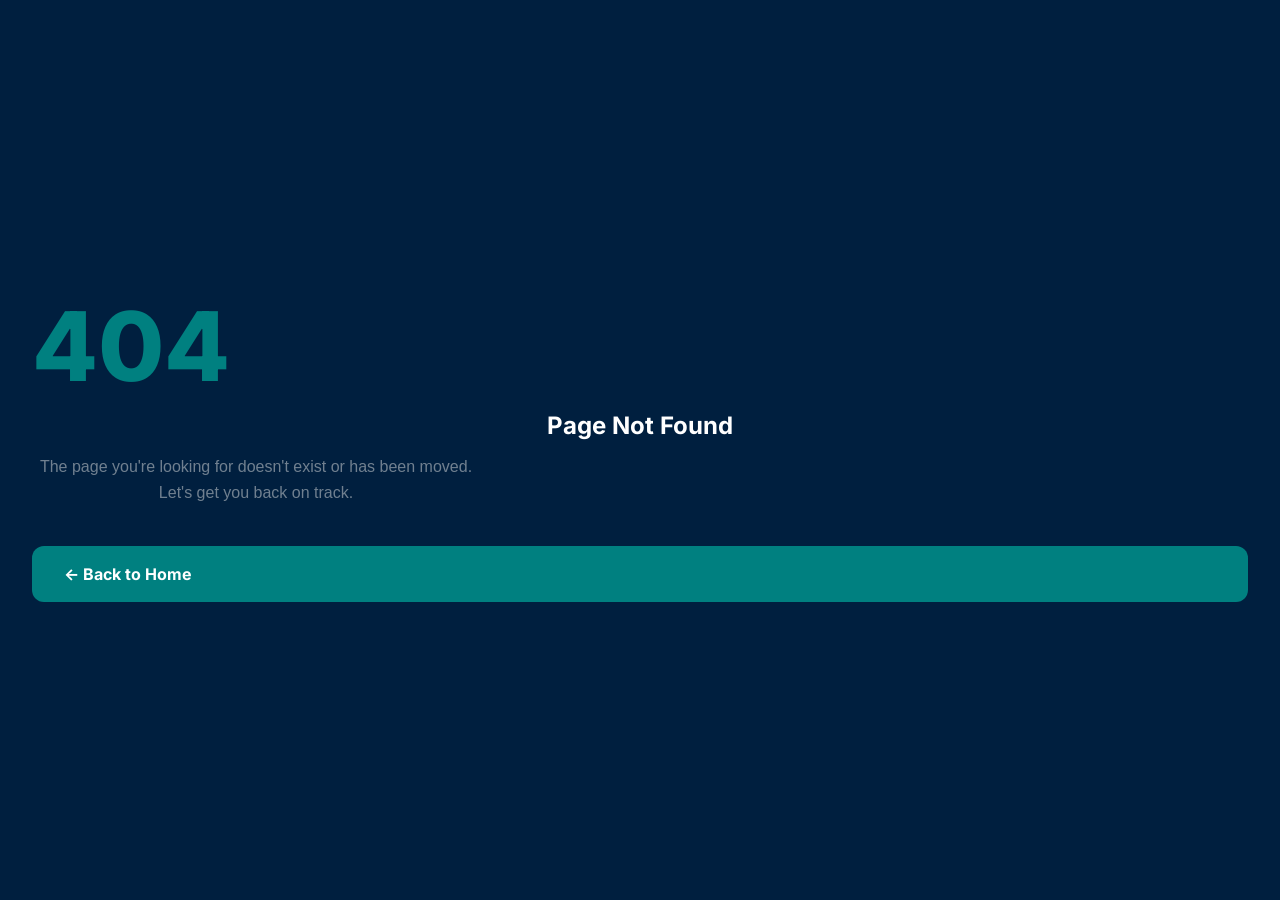
==== index.html @ 3ab88847 "Initial Checkin for company site" ====
<!DOCTYPE html><html  lang="en"><head><title data-rh="true"></title><meta charSet="utf-8"/><meta name="viewport" content="width=device-width, initial-scale=1, shrink-to-fit=no"/><meta http-equiv="X-UA-Compatible" content="IE=edge"/><style id="expo-reset">#root,body,html{height:100%}body{overflow:hidden}#root{display:flex}</style><style id="react-native-stylesheet">[stylesheet-group="0"]{}
body{margin:0;}
button::-moz-focus-inner,input::-moz-focus-inner{border:0;padding:0;}
html{-ms-text-size-adjust:100%;-webkit-text-size-adjust:100%;-webkit-tap-highlight-color:rgba(0,0,0,0);}
input::-webkit-search-cancel-button,input::-webkit-search-decoration,input::-webkit-search-results-button,input::-webkit-search-results-decoration{display:none;}
[stylesheet-group="1"]{}
.css-11aywtz{-moz-appearance:textfield;-webkit-appearance:none;background-color:rgba(0,0,0,0.00);border-bottom-left-radius:0px;border-bottom-right-radius:0px;border-top-left-radius:0px;border-top-right-radius:0px;border:0 solid black;box-sizing:border-box;font:14px -apple-system,BlinkMacSystemFont,"Segoe UI",Roboto,Helvetica,Arial,sans-serif;margin:0px;padding:0px;resize:none;}
.css-146c3p1{background-color:rgba(0,0,0,0.00);border:0 solid black;box-sizing:border-box;color:rgba(0,0,0,1.00);display:inline;font:14px -apple-system,BlinkMacSystemFont,"Segoe UI",Roboto,Helvetica,Arial,sans-serif;list-style:none;margin:0px;padding:0px;position:relative;text-align:start;text-decoration:none;white-space:pre-wrap;word-wrap:break-word;}
.css-1jxf684{background-color:rgba(0,0,0,0.00);border:0 solid black;box-sizing:border-box;color:inherit;display:inline;font:inherit;list-style:none;margin:0px;padding:0px;position:relative;text-align:inherit;text-decoration:none;white-space:inherit;word-wrap:break-word;}
.css-9pa8cd{bottom:0px;height:100%;left:0px;opacity:0;position:absolute;right:0px;top:0px;width:100%;z-index:-1;}
.css-g5y9jx{align-content:flex-start;align-items:stretch;background-color:rgba(0,0,0,0.00);border:0 solid black;box-sizing:border-box;display:flex;flex-basis:auto;flex-direction:column;flex-shrink:0;list-style:none;margin:0px;min-height:0px;min-width:0px;padding:0px;position:relative;text-decoration:none;z-index:0;}
[stylesheet-group="2"]{}
.r-11mg6pl{border-bottom-color:rgba(255,255,255,1.00);border-left-color:rgba(255,255,255,1.00);border-right-color:rgba(255,255,255,1.00);border-top-color:rgba(255,255,255,1.00);}
.r-13awgt0{flex:1;}
.r-1awa8pu{border-bottom-color:rgba(101,119,134,1.00);border-left-color:rgba(101,119,134,1.00);border-right-color:rgba(101,119,134,1.00);border-top-color:rgba(101,119,134,1.00);}
.r-1bq2mok{margin:3px;}
.r-1d4xg89{border-bottom-color:rgba(170,184,194,1.00);border-left-color:rgba(170,184,194,1.00);border-right-color:rgba(170,184,194,1.00);border-top-color:rgba(170,184,194,1.00);}
.r-1dzdj1l{border-bottom-left-radius:10px;border-bottom-right-radius:10px;border-top-left-radius:10px;border-top-right-radius:10px;}
.r-1f0042m{border-bottom-left-radius:5px;border-bottom-right-radius:5px;border-top-left-radius:5px;border-top-right-radius:5px;}
.r-1j16mh1{border-bottom-left-radius:100%;border-bottom-right-radius:100%;border-top-left-radius:100%;border-top-right-radius:100%;}
.r-1jkafct{border-bottom-left-radius:2px;border-bottom-right-radius:2px;border-top-left-radius:2px;border-top-right-radius:2px;}
.r-1jyn79y{border-bottom-color:rgba(0,150,136,1.00);border-left-color:rgba(0,150,136,1.00);border-right-color:rgba(0,150,136,1.00);border-top-color:rgba(0,150,136,1.00);}
.r-1pcd2l5{padding:20px;}
.r-1phboty{border-bottom-style:solid;border-left-style:solid;border-right-style:solid;border-top-style:solid;}
.r-1q9bdsx{border-bottom-left-radius:12px;border-bottom-right-radius:12px;border-top-left-radius:12px;border-top-right-radius:12px;}
.r-1qsk4np{overflow-x:clip;overflow-y:clip;}
.r-1rvyss1{border-bottom-color:rgba(255,255,255,0.20);border-left-color:rgba(255,255,255,0.20);border-right-color:rgba(255,255,255,0.20);border-top-color:rgba(255,255,255,0.20);}
.r-1sp51qo{padding:10px;}
.r-1udh08x{overflow-x:hidden;overflow-y:hidden;}
.r-1uu6nss{padding:5px;}
.r-1xfd6ze{border-bottom-left-radius:8px;border-bottom-right-radius:8px;border-top-left-radius:8px;border-top-right-radius:8px;}
.r-4a18lf{border-bottom-color:rgba(255,0,0,1.00);border-left-color:rgba(255,0,0,1.00);border-right-color:rgba(255,0,0,1.00);border-top-color:rgba(255,0,0,1.00);}
.r-60ke3l{border-bottom-color:rgba(0,128,0,1.00);border-left-color:rgba(0,128,0,1.00);border-right-color:rgba(0,128,0,1.00);border-top-color:rgba(0,128,0,1.00);}
.r-6t2glc{border-bottom-left-radius:40px;border-bottom-right-radius:40px;border-top-left-radius:40px;border-top-right-radius:40px;}
.r-9x6qib{border-bottom-color:rgba(204,214,221,1.00);border-left-color:rgba(204,214,221,1.00);border-right-color:rgba(204,214,221,1.00);border-top-color:rgba(204,214,221,1.00);}
.r-crgep1{margin:0px;}
.r-d045u9{border-bottom-width:2px;border-left-width:2px;border-right-width:2px;border-top-width:2px;}
.r-d23pfw{padding:24px;}
.r-dta0w2{flex:2;}
.r-edyy15{padding:8px;}
.r-ejvdv9{border-bottom-color:rgba(0,128,128,1.00);border-left-color:rgba(0,128,128,1.00);border-right-color:rgba(0,128,128,1.00);border-top-color:rgba(0,128,128,1.00);}
.r-fx7oqy{border-bottom-color:rgba(0,0,255,1.00);border-left-color:rgba(0,0,255,1.00);border-right-color:rgba(0,0,255,1.00);border-top-color:rgba(0,0,255,1.00);}
.r-krxsd3{display:-webkit-box;}
.r-rs99b7{border-bottom-width:1px;border-left-width:1px;border-right-width:1px;border-top-width:1px;}
.r-t60dpp{padding:0px;}
.r-wg31gx{border-bottom-color:rgba(49,53,56,1.00);border-left-color:rgba(49,53,56,1.00);border-right-color:rgba(49,53,56,1.00);border-top-color:rgba(49,53,56,1.00);}
.r-xoduu5{display:inline-flex;}
.r-ywje51{margin:auto;}
.r-z2wwpe{border-bottom-left-radius:4px;border-bottom-right-radius:4px;border-top-left-radius:4px;border-top-right-radius:4px;}
[stylesheet-group="2.1"]{}
.r-11f147o{padding-bottom:8px;padding-top:8px;}
.r-17q4wm6{margin-left:5px;margin-right:5px;}
.r-184id4b{margin-bottom:12px;margin-top:12px;}
.r-1d7mnkm{padding-bottom:15px;padding-top:15px;}
.r-1e084wi{padding-left:0px;padding-right:0px;}
.r-1fkl15p{padding-left:32px;padding-right:32px;}
.r-1mmae3n{padding-bottom:12px;padding-top:12px;}
.r-1ntr0p{padding-left:5px;padding-right:5px;}
.r-1rsorjc{padding-left:36px;padding-right:36px;}
.r-1yd117h{padding-bottom:7px;padding-top:7px;}
.r-3o4zer{padding-left:12px;padding-right:12px;}
.r-cxgwc0{padding-left:24px;padding-right:24px;}
.r-f8sm7e{margin-left:auto;margin-right:auto;}
.r-is05cd{padding-left:8px;padding-right:8px;}
.r-jdiy1a{margin-left:11px;margin-right:11px;}
.r-jusfrs{margin-left:12px;margin-right:12px;}
.r-n5f61p{margin-bottom:3px;margin-top:3px;}
.r-n7gxbd{padding-left:4px;padding-right:4px;}
.r-u9wvl5{padding-left:20px;padding-right:20px;}
.r-ugi1tw{padding-left:5%;padding-right:5%;}
.r-vuvdlw{padding-bottom:6px;padding-top:6px;}
.r-w7s2jr{padding-bottom:16px;padding-top:16px;}
.r-ytbthy{padding-bottom:10px;padding-top:10px;}
[stylesheet-group="2.2"]{}
.r-10s2tm5{left:0%;}
.r-16o8guy{right:100%;}
.r-1a11zyx{margin-right:12px;}
.r-1cwvpvk{margin-left:12px;}
.r-1e97lx8{margin-right:3px;}
.r-1euzeng{padding-left:24px;}
.r-1g4tz6n{margin-right:-14.5px;}
.r-1h31txp{padding-right:16px;}
.r-1lhn9r{margin-left:-14.5px;}
.r-1sqnqi2{margin-left:3px;}
.r-1vl2501{padding-right:24px;}
.r-9mo606{margin-right:10px;}
.r-c59us2{left:-3px;}
.r-dqe1q{right:0%;}
.r-qb41rp{margin-right:5px;}
.r-rci37q{left:100%;}
.r-uhung1{margin-left:10px;}
.r-vpmibe{right:-3px;}
.r-w67my2{padding-left:16px;}
.r-wizibn{margin-left:5px;}
[stylesheet-group="3"]{}
.r-105ug2t{pointer-events:auto!important;}
.r-109y4c4{height:1px;}
.r-10ptun7{height:16px;}
.r-10v3vxq{transform:scaleX(-1);}
.r-10x49cs{font-size:10px;}
.r-10xqauy{padding-top:env(safe-area-inset-top);}
.r-11j9u27{visibility:hidden;}
.r-11mpjr4{background-color:rgba(223,223,223,1.00);}
.r-11rk87y{padding-bottom:32px;}
.r-11udlyb{background-color:rgba(0,150,136,1.00);}
.r-11v9fek{min-width:180px;}
.r-11yh6sk{overflow-x:hidden;}
.r-12f6czt{top:17px;}
.r-12upozd{max-width:280px;}
.r-12vffkv>* {pointer-events:auto;}
.r-12vffkv{pointer-events:none!important;}
.r-135wba7{line-height:24px;}
.r-13aq9py{animation-name:r-1iq689l;}
.r-13hce6t{margin-left:4px;}
.r-13qz1uu{width:100%;}
.r-13tjlyg{transition-duration:0.1s;}
.r-1472mwg{height:24px;}
.r-14gqq1x{margin-top:4px;}
.r-14lw9ot{background-color:rgba(255,255,255,1.00);}
.r-14sbq61{background-color:rgba(33,150,243,1.00);}
.r-150rngu{-webkit-overflow-scrolling:touch;}
.r-16lk18l{margin-bottom:48px;}
.r-16pcm1t{gap:20px;}
.r-16y2uox{flex-grow:1;}
.r-173mn98{align-self:flex-end;}
.r-173mzie{transform:scaleY(-1);}
.r-1777fci{justify-content:center;}
.r-17bb2tj{animation-duration:0.75s;}
.r-17leim2{background-repeat:repeat;}
.r-17mbz0j{background-color:rgba(0,128,128,0.10);}
.r-17s6mgv{justify-content:flex-end;}
.r-17tb59b{opacity:0.7;}
.r-17tloay{opacity:0.6;}
.r-17u3ijr{background-color:rgba(155,161,166,0.27);}
.r-184en5c{z-index:1;}
.r-18nhz7w{top:-3px;}
.r-18u1ve8{color:rgba(255,255,255,0.40);}
.r-18u37iz{flex-direction:row;}
.r-19oahor{font-size:64px;}
.r-19wmn03{width:20px;}
.r-19z077z{touch-action:none;}
.r-1a2p6p6{-webkit-text-decoration-style:solid;text-decoration-style:solid;}
.r-1abnn5w{animation-play-state:paused;}
.r-1acpoxo{width:36px;}
.r-1aockid{width:40px;}
.r-1awozwy{align-items:center;}
.r-1ay1djp{animation-duration:1s;}
.r-1b43r93{font-size:14px;}
.r-1bymd8e{margin-top:2px;}
.r-1c6unfx{forced-color-adjust:none;}
.r-1c85bru{width:270px;}
.r-1cmwbt1{gap:8px;}
.r-1d09ksm{align-items:baseline;}
.r-1d2f490{left:0px;}
.r-1d5kdc7{flex-direction:column-reverse;}
.r-1ddef8g{-webkit-text-decoration-line:underline;text-decoration-line:underline;}
.r-1dernwh{height:70%;}
.r-1e7him5{min-width:220px;}
.r-1ei5mc7{cursor:inherit;}
.r-1enofrn{font-size:12px;}
.r-1euycsn{flex-direction:row-reverse;}
.r-1ewcgjf{box-shadow:0px 1px 3px rgba(0,0,0,0.5);}
.r-1ff274t{text-align:right;}
.r-1g80hic{opacity:0.8;}
.r-1ge9hsw{max-width:960px;}
.r-1ghxqbu{font-variant:tabular-nums;}
.r-1gkfh8e{font-size:11px;}
.r-1h0z5md{justify-content:flex-start;}
.r-1habvwh{align-items:flex-start;}
.r-1hy97zq{padding-top:80px;}
.r-1i10wst{font-size:18px;}
.r-1i6wzkk{-moz-transition-property:opacity;-webkit-transition-property:opacity;transition-property:opacity;}
.r-1i71y14{gap:14px;}
.r-1ifxtd0{margin-bottom:16px;}
.r-1ihkxce{border-bottom-color:rgba(255,255,255,0.06);}
.r-1ikidpy{letter-spacing:0.5px;}
.r-1iln25a{word-wrap:normal;}
.r-1inkyih{font-size:17px;}
.r-1iusvr4{flex-basis:0px;}
.r-1janqcz{width:16px;}
.r-1je4jri{color:rgba(0,128,128,1.00);}
.r-1jkjb{margin-left:8px;}
.r-1kb76zh{margin-right:8px;}
.r-1kfrs79{font-weight:600;}
.r-1kihuf0{align-self:center;}
.r-1ld3bg{top:-4px;}
.r-1ldzwu0{animation-timing-function:linear;}
.r-1loqt21{cursor:pointer;}
.r-1lts25c{z-index:40;}
.r-1mlwlqe{flex-basis:auto;}
.r-1mrlafo{background-position:0;}
.r-1muvv40{animation-iteration-count:infinite;}
.r-1niwhzg{background-color:rgba(0,0,0,0.00);}
.r-1nlw0im{bottom:8px;}
.r-1no09lo{margin-top:28px;}
.r-1nxhmzv{margin-bottom:28px;}
.r-1ny4l3l{outline-style:none;}
.r-1ocf4r9{scroll-snap-type:y mandatory;}
.r-1onu96p{border-curve:continuous;}
.r-1oszu61{align-items:stretch;}
.r-1otgn73{touch-action:manipulation;}
.r-1p0dtai{bottom:0px;}
.r-1pi2tsx{height:100%;}
.r-1pm8pkb{font-family:Courier;}
.r-1qd0xha{font-family:-apple-system,BlinkMacSystemFont,"Segoe UI",Roboto,Helvetica,Arial,sans-serif;}
.r-1qo90e2{width:288px;}
.r-1qulhi1{animation-name:r-1pzkwqh;}
.r-1r4fvd0{color:rgba(82,169,255,1.00);}
.r-1r74h94{left:8px;}
.r-1r8g8re{height:36px;}
.r-1rnoaur{overflow-y:auto;}
.r-1ssbvtb{gap:12px;}
.r-1sxrcry{background-size:auto;}
.r-1ti0eqz{background-color:rgba(0,128,128,1.00);}
.r-1udbk01{text-overflow:ellipsis;}
.r-1ui5ee8{font-size:32px;}
.r-1upy0dh{letter-spacing:2px;}
.r-1vr29t4{font-weight:800;}
.r-1w6e6rj{flex-wrap:wrap;}
.r-1wbh5a2{flex-shrink:1;}
.r-1wtj0ep{justify-content:space-between;}
.r-1wyyakw{z-index:-1;}
.r-1xcajam{position:fixed;}
.r-1xnzce8{-moz-user-select:text;-webkit-user-select:text;user-select:text;}
.r-1xpsq9i{box-shadow:0px 3px 3px rgba(0, 0, 0, 0.33);}
.r-1xzupcd{width:13px;}
.r-1yef0xd{animation-name:r-11cv4x;}
.r-1ym3atv{z-index:50;}
.r-1ymtb5u{background-color:rgba(0,31,63,1.00);}
.r-2eszeu::-webkit-scrollbar{display:none}
.r-2eszeu{scrollbar-width:none;}
.r-30o5oe{-moz-appearance:none;-ms-appearance:none;-webkit-appearance:none;appearance:none;}
.r-356f0p{letter-spacing:0.35px;}
.r-35pyjg{color:rgba(112,128,144,0.60);}
.r-3mc0re{right:8px;}
.r-3s2u2q{white-space:nowrap;}
.r-417010{z-index:0;}
.r-4gszlv{background-size:cover;}
.r-4v7adb{height:5px;}
.r-5oul0u{margin-bottom:8px;}
.r-60vfwk{min-width:1px;}
.r-633pao>* {pointer-events:none;}
.r-633pao{pointer-events:none!important;}
.r-6dt33c{opacity:1;}
.r-6gpygo{margin-bottom:12px;}
.r-6taxm2:-ms-input-placeholder{color:var(--placeholderTextColor);opacity:1;}
.r-6taxm2::-moz-placeholder{color:var(--placeholderTextColor);opacity:1;}
.r-6taxm2::-webkit-input-placeholder{color:var(--placeholderTextColor);opacity:1;}
.r-6taxm2::placeholder{color:var(--placeholderTextColor);opacity:1;}
.r-726pan{width:31px;}
.r-76blku{height:21px;}
.r-7cikom{font-size:inherit;}
.r-7q8q6z{cursor:default;}
.r-8akbws{-webkit-box-orient:vertical;}
.r-8ay8q1{letter-spacing:0.1px;}
.r-8q0rmj{letter-spacing:2.5px;}
.r-91ejfr{background-color:rgba(255,255,255,0.08);}
.r-97e31f{padding-bottom:env(safe-area-inset-bottom);}
.r-9cjmro{padding-top:64px;}
.r-9daxd3{animation-duration:250ms;}
.r-a023e6{font-size:15px;}
.r-a63wyv{color:rgba(0,31,63,1.00);}
.r-aa0ob8{color:rgba(112,128,144,1.00);}
.r-adyw6z{font-size:20px;}
.r-agouwx{transform:translateZ(0);}
.r-ah5dr5>* {pointer-events:none;}
.r-ah5dr5{pointer-events:auto!important;}
.r-aruset{font-weight:200;}
.r-bi4vy9{transform:translateY(100%);}
.r-bt1l66{min-height:20px;}
.r-buy8e9{overflow-y:hidden;}
.r-bv2aro{padding-left:env(safe-area-inset-left);}
.r-c68hjy{color:rgba(161,161,161,1.00);}
.r-cpa5s6{scroll-snap-align:start;}
.r-cqee49{color:rgba(0,0,0,1.00);}
.r-dkge59{background-color:rgba(170,184,194,1.00);}
.r-dnmrzs{max-width:100%;}
.r-drfeu3{background-color:rgba(0,0,0,0.50);}
.r-e6ktq0{gap:32px;}
.r-eabgco{gap:48px;}
.r-eafdt9{transition-duration:0.15s;}
.r-ebwn4k{animation-name:r-q67da2;}
.r-ehq7j7{background-size:contain;}
.r-epq5cr{height:2px;}
.r-eqz5dr{flex-direction:column;}
.r-eu3ka{height:40px;}
.r-evnaw{font-size:22px;}
.r-fdjqy7{text-align:left;}
.r-g3mlsw{animation-name:r-t2lo5v;}
.r-ghxds0{transform:translateY(0%);}
.r-gtdqiz{position:-webkit-sticky;position:sticky;}
.r-h0d30l{height:28px;}
.r-hbpseb{line-height:22px;}
.r-hxflta{padding-right:env(safe-area-inset-right);}
.r-icoktb{opacity:0.5;}
.r-ipm5af{top:0px;}
.r-jwli3a{color:rgba(255,255,255,1.00);}
.r-k200y{align-self:flex-start;}
.r-kemksi{background-color:rgba(0,0,0,1.00);}
.r-kizejy{color:rgba(155,161,166,1.00);}
.r-knv0ih{margin-top:8px;}
.r-l4nmg1{padding-bottom:2px;}
.r-laocx1{color:rgba(112,128,144,0.40);}
.r-leqjx2{animation-timing-function:cubic-bezier(0.215, 0.61, 0.355, 1);}
.r-lltvgl{overflow-x:auto;}
.r-lpb231{height:168px;}
.r-lrsllp{width:24px;}
.r-lrvibr{-moz-user-select:none;-webkit-user-select:none;user-select:none;}
.r-majxgm{font-weight:500;}
.r-mfh4gg{scroll-snap-type:x mandatory;}
.r-mhe3cw{z-index:10;}
.r-mro3nb{background-color:rgba(21,23,24,1.00);}
.r-n6v787{font-size:13px;}
.r-nzoivv{opacity:0.65;}
.r-o4n3w5{width:23px;}
.r-orgf3d{opacity:0;}
.r-pfqljz{min-width:200px;}
.r-q4m81j{text-align:center;}
.r-qfi6ny{top:30000px;}
.r-qklmqi{border-bottom-width:1px;}
.r-qn3fzs{padding-bottom:24px;}
.r-qtfnoi{min-width:140px;}
.r-rjixqe{line-height:20px;}
.r-rs94m5{background-image:url("[data-uri]");}
.r-s62m2j{animation-timing-function:cubic-bezier(0.47, 0, 0.745, 0.715);}
.r-sfbmgh{z-index:9999;}
.r-so7y2g{line-height:64px;}
.r-tsynxw{text-transform:uppercase;}
.r-u6sd8q{background-repeat:no-repeat;}
.r-u8s1d{position:absolute;}
.r-u92y06{background-color:rgba(255,165,0,1.00);}
.r-uaa2di{gap:10px;}
.r-ubezar{font-size:16px;}
.r-uho16t{font-size:34px;}
.r-vacyoi{padding-bottom:64px;}
.r-van48c{caret-color:transparent;}
.r-vboj7i{top:-7px;}
.r-vvn4in{background-position:center;}
.r-vw2c0b{font-weight:bold;}
.r-wech8c{max-width:1280px;}
.r-wfqgy4{transition-duration:100ms;}
.r-ws9h79{left:4px;}
.r-x11e5r{font-family:SFMono-Regular, Menlo, Monaco, Consolas, "Liberation Mono", "Courier New", monospace;}
.r-x3cy2q{background-size:100% 100%;}
.r-xx3c9p{animation-name:r-imtty0;}
.r-y7v2we{background-color:rgba(32,36,37,1.00);}
.r-z80fyv{height:20px;}
.r-zchlnj{right:0px;}
.r-zz5t5d{font-size:28px;}
@-webkit-keyframes r-11cv4x{0%{transform:rotate(0deg);}100%{transform:rotate(360deg);}}
@-webkit-keyframes r-1iq689l{0%{transform:translateY(0%);}100%{transform:translateY(100%);}}
@-webkit-keyframes r-1pzkwqh{0%{transform:translateY(100%);}100%{transform:translateY(0%);}}
@-webkit-keyframes r-imtty0{0%{opacity:0;}100%{opacity:1;}}
@-webkit-keyframes r-q67da2{0%{transform:translateX(-100%);}100%{transform:translateX(400%);}}
@-webkit-keyframes r-t2lo5v{0%{opacity:1;}100%{opacity:0;}}
@keyframes r-11cv4x{0%{transform:rotate(0deg);}100%{transform:rotate(360deg);}}
@keyframes r-1iq689l{0%{transform:translateY(0%);}100%{transform:translateY(100%);}}
@keyframes r-1pzkwqh{0%{transform:translateY(100%);}100%{transform:translateY(0%);}}
@keyframes r-imtty0{0%{opacity:0;}100%{opacity:1;}}
@keyframes r-q67da2{0%{transform:translateX(-100%);}100%{transform:translateX(400%);}}
@keyframes r-t2lo5v{0%{opacity:1;}100%{opacity:0;}}</style><script type="module">globalThis.__EXPO_ROUTER_HYDRATE__=true;</script><link rel="preload" href="/_expo/static/css/web-b1232c21fd557f31f20f44d4da568178.css" as="style"><link rel="stylesheet" href="/_expo/static/css/web-b1232c21fd557f31f20f44d4da568178.css"><link rel="icon" href="/favicon.ico" /></head><body><div id="root"><div class="css-g5y9jx r-13awgt0"><!--$--><!--/$--></div></div><script src="/_expo/static/js/web/entry-64e0bfd294d96a98df872518538afcd3.js" defer></script>
</body></html>
---- _expo/static/css/web-b1232c21fd557f31f20f44d4da568178.css ----
*,:before,:after{--tw-border-spacing-x:0;--tw-border-spacing-y:0;--tw-translate-x:0;--tw-translate-y:0;--tw-rotate:0;--tw-skew-x:0;--tw-skew-y:0;--tw-scale-x:1;--tw-scale-y:1;--tw-pan-x: ;--tw-pan-y: ;--tw-pinch-zoom: ;--tw-scroll-snap-strictness:proximity;--tw-gradient-from-position: ;--tw-gradient-via-position: ;--tw-gradient-to-position: ;--tw-ordinal: ;--tw-slashed-zero: ;--tw-numeric-figure: ;--tw-numeric-spacing: ;--tw-numeric-fraction: ;--tw-ring-inset: ;--tw-ring-offset-width:0px;--tw-ring-offset-color:#fff;--tw-ring-color:#3b82f680;--tw-ring-offset-shadow:0 0 #0000;--tw-ring-shadow:0 0 #0000;--tw-shadow:0 0 #0000;--tw-shadow-colored:0 0 #0000;--tw-blur: ;--tw-brightness: ;--tw-contrast: ;--tw-grayscale: ;--tw-hue-rotate: ;--tw-invert: ;--tw-saturate: ;--tw-sepia: ;--tw-drop-shadow: ;--tw-backdrop-blur: ;--tw-backdrop-brightness: ;--tw-backdrop-contrast: ;--tw-backdrop-grayscale: ;--tw-backdrop-hue-rotate: ;--tw-backdrop-invert: ;--tw-backdrop-opacity: ;--tw-backdrop-saturate: ;--tw-backdrop-sepia: ;--tw-contain-size: ;--tw-contain-layout: ;--tw-contain-paint: ;--tw-contain-style: }::-ms-backdrop{--tw-border-spacing-x:0;--tw-border-spacing-y:0;--tw-translate-x:0;--tw-translate-y:0;--tw-rotate:0;--tw-skew-x:0;--tw-skew-y:0;--tw-scale-x:1;--tw-scale-y:1;--tw-pan-x: ;--tw-pan-y: ;--tw-pinch-zoom: ;--tw-scroll-snap-strictness:proximity;--tw-gradient-from-position: ;--tw-gradient-via-position: ;--tw-gradient-to-position: ;--tw-ordinal: ;--tw-slashed-zero: ;--tw-numeric-figure: ;--tw-numeric-spacing: ;--tw-numeric-fraction: ;--tw-ring-inset: ;--tw-ring-offset-width:0px;--tw-ring-offset-color:#fff;--tw-ring-color:#3b82f680;--tw-ring-offset-shadow:0 0 #0000;--tw-ring-shadow:0 0 #0000;--tw-shadow:0 0 #0000;--tw-shadow-colored:0 0 #0000;--tw-blur: ;--tw-brightness: ;--tw-contrast: ;--tw-grayscale: ;--tw-hue-rotate: ;--tw-invert: ;--tw-saturate: ;--tw-sepia: ;--tw-drop-shadow: ;--tw-backdrop-blur: ;--tw-backdrop-brightness: ;--tw-backdrop-contrast: ;--tw-backdrop-grayscale: ;--tw-backdrop-hue-rotate: ;--tw-backdrop-invert: ;--tw-backdrop-opacity: ;--tw-backdrop-saturate: ;--tw-backdrop-sepia: ;--tw-contain-size: ;--tw-contain-layout: ;--tw-contain-paint: ;--tw-contain-style: }::backdrop{--tw-border-spacing-x:0;--tw-border-spacing-y:0;--tw-translate-x:0;--tw-translate-y:0;--tw-rotate:0;--tw-skew-x:0;--tw-skew-y:0;--tw-scale-x:1;--tw-scale-y:1;--tw-pan-x: ;--tw-pan-y: ;--tw-pinch-zoom: ;--tw-scroll-snap-strictness:proximity;--tw-gradient-from-position: ;--tw-gradient-via-position: ;--tw-gradient-to-position: ;--tw-ordinal: ;--tw-slashed-zero: ;--tw-numeric-figure: ;--tw-numeric-spacing: ;--tw-numeric-fraction: ;--tw-ring-inset: ;--tw-ring-offset-width:0px;--tw-ring-offset-color:#fff;--tw-ring-color:#3b82f680;--tw-ring-offset-shadow:0 0 #0000;--tw-ring-shadow:0 0 #0000;--tw-shadow:0 0 #0000;--tw-shadow-colored:0 0 #0000;--tw-blur: ;--tw-brightness: ;--tw-contrast: ;--tw-grayscale: ;--tw-hue-rotate: ;--tw-invert: ;--tw-saturate: ;--tw-sepia: ;--tw-drop-shadow: ;--tw-backdrop-blur: ;--tw-backdrop-brightness: ;--tw-backdrop-contrast: ;--tw-backdrop-grayscale: ;--tw-backdrop-hue-rotate: ;--tw-backdrop-invert: ;--tw-backdrop-opacity: ;--tw-backdrop-saturate: ;--tw-backdrop-sepia: ;--tw-contain-size: ;--tw-contain-layout: ;--tw-contain-paint: ;--tw-contain-style: }*,:before,:after{box-sizing:border-box;border:0 solid #e5e7eb}:before,:after{--tw-content:""}html,:host{-webkit-text-size-adjust:100%;tab-size:4;-webkit-font-feature-settings:normal;font-feature-settings:normal;font-variation-settings:normal;-webkit-tap-highlight-color:transparent;font-family:Inter_400Regular,system-ui,sans-serif;line-height:1.5}body{line-height:inherit;margin:0}hr{height:0;color:inherit;border-top-width:1px}abbr:where([title]){-webkit-text-decoration:underline dotted;text-decoration:underline dotted}h1,h2,h3,h4,h5,h6{font-size:inherit;font-weight:inherit}a{color:inherit;-webkit-text-decoration:inherit;text-decoration:inherit}b,strong{font-weight:bolder}code,kbd,samp,pre{-webkit-font-feature-settings:normal;font-feature-settings:normal;font-variation-settings:normal;font-family:ui-monospace,SFMono-Regular,Menlo,Monaco,Consolas,Liberation Mono,Courier New,monospace;font-size:1em}small{font-size:80%}sub,sup{vertical-align:baseline;font-size:75%;line-height:0;position:relative}sub{bottom:-.25em}sup{top:-.5em}table{text-indent:0;border-color:inherit;border-collapse:collapse}button,input,optgroup,select,textarea{-webkit-font-feature-settings:inherit;font-feature-settings:inherit;font-variation-settings:inherit;font-family:inherit;font-size:100%;font-weight:inherit;line-height:inherit;letter-spacing:inherit;color:inherit;margin:0;padding:0}button,select{text-transform:none}button,input:where([type=button]),input:where([type=reset]),input:where([type=submit]){-webkit-appearance:button;background-color:#0000;background-image:none}:-moz-focusring{outline:auto}:-moz-ui-invalid{box-shadow:none}progress{vertical-align:baseline}::-webkit-inner-spin-button{height:auto}::-webkit-outer-spin-button{height:auto}[type=search]{-webkit-appearance:textfield;outline-offset:-2px}::-webkit-search-decoration{-webkit-appearance:none}::-webkit-file-upload-button{-webkit-appearance:button;font:inherit}summary{display:list-item}blockquote,dl,dd,h1,h2,h3,h4,h5,h6,hr,figure,p,pre{margin:0}fieldset{margin:0;padding:0}legend{padding:0}ol,ul,menu{margin:0;padding:0;list-style:none}dialog{padding:0}textarea{resize:vertical}input::-webkit-input-placeholder{opacity:1;color:#9ca3af}textarea::-webkit-input-placeholder{opacity:1;color:#9ca3af}:is(input:-ms-placeholder-shown,textarea:-ms-placeholder-shown){opacity:1;color:#9ca3af}:is(input:placeholder-shown,textarea:placeholder-shown){opacity:1;color:#9ca3af}input::-moz-placeholder{opacity:1;color:#9ca3af}textarea::-moz-placeholder{opacity:1;color:#9ca3af}input::placeholder,textarea::placeholder{opacity:1;color:#9ca3af}button,[role=button]{cursor:pointer}:disabled{cursor:default}img,svg,video,canvas,audio,iframe,embed,object{vertical-align:middle;display:block}img,video{max-width:100%;height:auto}[hidden]:where(:not([hidden=until-found])){display:none}:root{--css-interop-darkMode:media;--css-interop:true;--css-interop-nativewind:true}.container{width:100%}@media (width>=640px){.container{max-width:640px}}@media (width>=768px){.container{max-width:768px}}@media (width>=1024px){.container{max-width:1024px}}@media (width>=1280px){.container{max-width:1280px}}@media (width>=1536px){.container{max-width:1536px}}.visible{visibility:visible}.absolute{position:absolute}.sticky{position:sticky}.z-30{z-index:30}.mx-auto{margin-left:auto;margin-right:auto}.my-8{margin-top:2rem;margin-bottom:2rem}.mb-0\.5{margin-bottom:.125rem}.mb-10{margin-bottom:2.5rem}.mb-3{margin-bottom:.75rem}.mb-4{margin-bottom:1rem}.mb-6{margin-bottom:1.5rem}.ml-1{margin-left:.25rem}.flex{display:flex}.grid{display:grid}.hidden{display:none}.h-1{height:.25rem}.h-16{height:4rem}.h-px{height:1px}.min-h-screen{min-height:100vh}.w-16{width:4rem}.w-72{width:18rem}.w-full{width:100%}.max-w-7xl{max-width:80rem}.max-w-md{max-width:28rem}.flex-1{flex:1}.transform{-webkit-transform:translate(var(--tw-translate-x), var(--tw-translate-y)) rotate(var(--tw-rotate)) skewX(var(--tw-skew-x)) skewY(var(--tw-skew-y)) scaleX(var(--tw-scale-x)) scaleY(var(--tw-scale-y));transform:translate(var(--tw-translate-x), var(--tw-translate-y)) rotate(var(--tw-rotate)) skewX(var(--tw-skew-x)) skewY(var(--tw-skew-y)) scaleX(var(--tw-scale-x)) scaleY(var(--tw-scale-y))}.cursor-pointer{cursor:pointer}.flex-row{flex-direction:row}.items-center{align-items:center}.items-baseline{align-items:baseline}.justify-center{justify-content:center}.justify-between{justify-content:space-between}.gap-0\.5{gap:.125rem}.gap-8{gap:2rem}.self-start{align-self:flex-start}.rounded-full{border-radius:9999px}.rounded-lg{border-radius:.5rem}.rounded-xl{border-radius:.75rem}.border{border-width:1px}.border-teal{--tw-border-opacity:1;border-color:rgb(0 128 128/var(--tw-border-opacity,1))}.border-white\/40{border-color:#fff6}.bg-gray-100{--tw-bg-opacity:1;background-color:rgb(243 244 246/var(--tw-bg-opacity,1))}.bg-green-100{--tw-bg-opacity:1;background-color:rgb(220 252 231/var(--tw-bg-opacity,1))}.bg-navy{--tw-bg-opacity:1;background-color:rgb(0 31 63/var(--tw-bg-opacity,1))}.bg-navy-light{--tw-bg-opacity:1;background-color:rgb(239 244 251/var(--tw-bg-opacity,1))}.bg-slate\/20{background-color:#70809033}.bg-teal{--tw-bg-opacity:1;background-color:rgb(0 128 128/var(--tw-bg-opacity,1))}.bg-teal-light{--tw-bg-opacity:1;background-color:rgb(224 242 241/var(--tw-bg-opacity,1))}.bg-transparent{background-color:#0000}.bg-white{--tw-bg-opacity:1;background-color:rgb(255 255 255/var(--tw-bg-opacity,1))}.px-3{padding-left:.75rem;padding-right:.75rem}.px-4{padding-left:1rem;padding-right:1rem}.px-5{padding-left:1.25rem;padding-right:1.25rem}.px-6{padding-left:1.5rem;padding-right:1.5rem}.px-8{padding-left:2rem;padding-right:2rem}.py-1{padding-top:.25rem;padding-bottom:.25rem}.py-2{padding-top:.5rem;padding-bottom:.5rem}.py-2\.5{padding-top:.625rem;padding-bottom:.625rem}.py-20{padding-top:5rem;padding-bottom:5rem}.py-3{padding-top:.75rem;padding-bottom:.75rem}.py-4{padding-top:1rem;padding-bottom:1rem}.text-center{text-align:center}.font-bold{font-family:Inter_700Bold,system-ui,sans-serif}.font-extrabold{font-family:Inter_800ExtraBold,system-ui,sans-serif}.font-semibold{font-family:Inter_600SemiBold,system-ui,sans-serif}.text-2xl{font-size:1.5rem;line-height:2rem}.text-base{font-size:1rem;line-height:1.5rem}.text-lg{font-size:1.125rem;line-height:1.75rem}.text-sm{font-size:.875rem;line-height:1.25rem}.text-xl{font-size:1.25rem;line-height:1.75rem}.text-xs{font-size:.75rem;line-height:1rem}.font-bold{font-weight:700}.font-extrabold{font-weight:800}.font-semibold{font-weight:600}.uppercase{text-transform:uppercase}.leading-relaxed{line-height:1.625}.tracking-tight{letter-spacing:-.025em}.tracking-widest{letter-spacing:.1em}.text-green-800{--tw-text-opacity:1;color:rgb(22 101 52/var(--tw-text-opacity,1))}.text-navy{--tw-text-opacity:1;color:rgb(0 31 63/var(--tw-text-opacity,1))}.text-slate{--tw-text-opacity:1;color:rgb(112 128 144/var(--tw-text-opacity,1))}.text-teal{--tw-text-opacity:1;color:rgb(0 128 128/var(--tw-text-opacity,1))}.text-white{--tw-text-opacity:1;color:rgb(255 255 255/var(--tw-text-opacity,1))}.underline{text-decoration-line:underline}.opacity-50{opacity:.5}.outline{outline-style:solid}.blur{--tw-blur:blur(8px);filter:var(--tw-blur) var(--tw-brightness) var(--tw-contrast) var(--tw-grayscale) var(--tw-hue-rotate) var(--tw-invert) var(--tw-saturate) var(--tw-sepia) var(--tw-drop-shadow)}.filter{filter:var(--tw-blur) var(--tw-brightness) var(--tw-contrast) var(--tw-grayscale) var(--tw-hue-rotate) var(--tw-invert) var(--tw-saturate) var(--tw-sepia) var(--tw-drop-shadow)}.backdrop-filter{backdrop-filter:var(--tw-backdrop-blur) var(--tw-backdrop-brightness) var(--tw-backdrop-contrast) var(--tw-backdrop-grayscale) var(--tw-backdrop-hue-rotate) var(--tw-backdrop-invert) var(--tw-backdrop-opacity) var(--tw-backdrop-saturate) var(--tw-backdrop-sepia)}.transition{transition-property:color,background-color,border-color,text-decoration-color,fill,stroke,opacity,box-shadow,transform,filter,backdrop-filter;transition-duration:.15s;transition-timing-function:cubic-bezier(.4,0,.2,1)}.transition-all{transition-property:all;transition-duration:.15s;transition-timing-function:cubic-bezier(.4,0,.2,1)}.transition-colors{transition-property:color,background-color,border-color,text-decoration-color,fill,stroke;transition-duration:.15s;transition-timing-function:cubic-bezier(.4,0,.2,1)}.duration-200{transition-duration:.2s}.hover\:bg-teal\/90:hover{background-color:#008080e6}.active\:opacity-80:active{opacity:.8}@media (width>=640px){.sm\:px-6{padding-left:1.5rem;padding-right:1.5rem}}@media (width>=1024px){.lg\:px-8{padding-left:2rem;padding-right:2rem}}
---- _expo/static/css/web-b1232c21fd557f31f20f44d4da568178.css ----
*,:before,:after{--tw-border-spacing-x:0;--tw-border-spacing-y:0;--tw-translate-x:0;--tw-translate-y:0;--tw-rotate:0;--tw-skew-x:0;--tw-skew-y:0;--tw-scale-x:1;--tw-scale-y:1;--tw-pan-x: ;--tw-pan-y: ;--tw-pinch-zoom: ;--tw-scroll-snap-strictness:proximity;--tw-gradient-from-position: ;--tw-gradient-via-position: ;--tw-gradient-to-position: ;--tw-ordinal: ;--tw-slashed-zero: ;--tw-numeric-figure: ;--tw-numeric-spacing: ;--tw-numeric-fraction: ;--tw-ring-inset: ;--tw-ring-offset-width:0px;--tw-ring-offset-color:#fff;--tw-ring-color:#3b82f680;--tw-ring-offset-shadow:0 0 #0000;--tw-ring-shadow:0 0 #0000;--tw-shadow:0 0 #0000;--tw-shadow-colored:0 0 #0000;--tw-blur: ;--tw-brightness: ;--tw-contrast: ;--tw-grayscale: ;--tw-hue-rotate: ;--tw-invert: ;--tw-saturate: ;--tw-sepia: ;--tw-drop-shadow: ;--tw-backdrop-blur: ;--tw-backdrop-brightness: ;--tw-backdrop-contrast: ;--tw-backdrop-grayscale: ;--tw-backdrop-hue-rotate: ;--tw-backdrop-invert: ;--tw-backdrop-opacity: ;--tw-backdrop-saturate: ;--tw-backdrop-sepia: ;--tw-contain-size: ;--tw-contain-layout: ;--tw-contain-paint: ;--tw-contain-style: }::-ms-backdrop{--tw-border-spacing-x:0;--tw-border-spacing-y:0;--tw-translate-x:0;--tw-translate-y:0;--tw-rotate:0;--tw-skew-x:0;--tw-skew-y:0;--tw-scale-x:1;--tw-scale-y:1;--tw-pan-x: ;--tw-pan-y: ;--tw-pinch-zoom: ;--tw-scroll-snap-strictness:proximity;--tw-gradient-from-position: ;--tw-gradient-via-position: ;--tw-gradient-to-position: ;--tw-ordinal: ;--tw-slashed-zero: ;--tw-numeric-figure: ;--tw-numeric-spacing: ;--tw-numeric-fraction: ;--tw-ring-inset: ;--tw-ring-offset-width:0px;--tw-ring-offset-color:#fff;--tw-ring-color:#3b82f680;--tw-ring-offset-shadow:0 0 #0000;--tw-ring-shadow:0 0 #0000;--tw-shadow:0 0 #0000;--tw-shadow-colored:0 0 #0000;--tw-blur: ;--tw-brightness: ;--tw-contrast: ;--tw-grayscale: ;--tw-hue-rotate: ;--tw-invert: ;--tw-saturate: ;--tw-sepia: ;--tw-drop-shadow: ;--tw-backdrop-blur: ;--tw-backdrop-brightness: ;--tw-backdrop-contrast: ;--tw-backdrop-grayscale: ;--tw-backdrop-hue-rotate: ;--tw-backdrop-invert: ;--tw-backdrop-opacity: ;--tw-backdrop-saturate: ;--tw-backdrop-sepia: ;--tw-contain-size: ;--tw-contain-layout: ;--tw-contain-paint: ;--tw-contain-style: }::backdrop{--tw-border-spacing-x:0;--tw-border-spacing-y:0;--tw-translate-x:0;--tw-translate-y:0;--tw-rotate:0;--tw-skew-x:0;--tw-skew-y:0;--tw-scale-x:1;--tw-scale-y:1;--tw-pan-x: ;--tw-pan-y: ;--tw-pinch-zoom: ;--tw-scroll-snap-strictness:proximity;--tw-gradient-from-position: ;--tw-gradient-via-position: ;--tw-gradient-to-position: ;--tw-ordinal: ;--tw-slashed-zero: ;--tw-numeric-figure: ;--tw-numeric-spacing: ;--tw-numeric-fraction: ;--tw-ring-inset: ;--tw-ring-offset-width:0px;--tw-ring-offset-color:#fff;--tw-ring-color:#3b82f680;--tw-ring-offset-shadow:0 0 #0000;--tw-ring-shadow:0 0 #0000;--tw-shadow:0 0 #0000;--tw-shadow-colored:0 0 #0000;--tw-blur: ;--tw-brightness: ;--tw-contrast: ;--tw-grayscale: ;--tw-hue-rotate: ;--tw-invert: ;--tw-saturate: ;--tw-sepia: ;--tw-drop-shadow: ;--tw-backdrop-blur: ;--tw-backdrop-brightness: ;--tw-backdrop-contrast: ;--tw-backdrop-grayscale: ;--tw-backdrop-hue-rotate: ;--tw-backdrop-invert: ;--tw-backdrop-opacity: ;--tw-backdrop-saturate: ;--tw-backdrop-sepia: ;--tw-contain-size: ;--tw-contain-layout: ;--tw-contain-paint: ;--tw-contain-style: }*,:before,:after{box-sizing:border-box;border:0 solid #e5e7eb}:before,:after{--tw-content:""}html,:host{-webkit-text-size-adjust:100%;tab-size:4;-webkit-font-feature-settings:normal;font-feature-settings:normal;font-variation-settings:normal;-webkit-tap-highlight-color:transparent;font-family:Inter_400Regular,system-ui,sans-serif;line-height:1.5}body{line-height:inherit;margin:0}hr{height:0;color:inherit;border-top-width:1px}abbr:where([title]){-webkit-text-decoration:underline dotted;text-decoration:underline dotted}h1,h2,h3,h4,h5,h6{font-size:inherit;font-weight:inherit}a{color:inherit;-webkit-text-decoration:inherit;text-decoration:inherit}b,strong{font-weight:bolder}code,kbd,samp,pre{-webkit-font-feature-settings:normal;font-feature-settings:normal;font-variation-settings:normal;font-family:ui-monospace,SFMono-Regular,Menlo,Monaco,Consolas,Liberation Mono,Courier New,monospace;font-size:1em}small{font-size:80%}sub,sup{vertical-align:baseline;font-size:75%;line-height:0;position:relative}sub{bottom:-.25em}sup{top:-.5em}table{text-indent:0;border-color:inherit;border-collapse:collapse}button,input,optgroup,select,textarea{-webkit-font-feature-settings:inherit;font-feature-settings:inherit;font-variation-settings:inherit;font-family:inherit;font-size:100%;font-weight:inherit;line-height:inherit;letter-spacing:inherit;color:inherit;margin:0;padding:0}button,select{text-transform:none}button,input:where([type=button]),input:where([type=reset]),input:where([type=submit]){-webkit-appearance:button;background-color:#0000;background-image:none}:-moz-focusring{outline:auto}:-moz-ui-invalid{box-shadow:none}progress{vertical-align:baseline}::-webkit-inner-spin-button{height:auto}::-webkit-outer-spin-button{height:auto}[type=search]{-webkit-appearance:textfield;outline-offset:-2px}::-webkit-search-decoration{-webkit-appearance:none}::-webkit-file-upload-button{-webkit-appearance:button;font:inherit}summary{display:list-item}blockquote,dl,dd,h1,h2,h3,h4,h5,h6,hr,figure,p,pre{margin:0}fieldset{margin:0;padding:0}legend{padding:0}ol,ul,menu{margin:0;padding:0;list-style:none}dialog{padding:0}textarea{resize:vertical}input::-webkit-input-placeholder{opacity:1;color:#9ca3af}textarea::-webkit-input-placeholder{opacity:1;color:#9ca3af}:is(input:-ms-placeholder-shown,textarea:-ms-placeholder-shown){opacity:1;color:#9ca3af}:is(input:placeholder-shown,textarea:placeholder-shown){opacity:1;color:#9ca3af}input::-moz-placeholder{opacity:1;color:#9ca3af}textarea::-moz-placeholder{opacity:1;color:#9ca3af}input::placeholder,textarea::placeholder{opacity:1;color:#9ca3af}button,[role=button]{cursor:pointer}:disabled{cursor:default}img,svg,video,canvas,audio,iframe,embed,object{vertical-align:middle;display:block}img,video{max-width:100%;height:auto}[hidden]:where(:not([hidden=until-found])){display:none}:root{--css-interop-darkMode:media;--css-interop:true;--css-interop-nativewind:true}.container{width:100%}@media (width>=640px){.container{max-width:640px}}@media (width>=768px){.container{max-width:768px}}@media (width>=1024px){.container{max-width:1024px}}@media (width>=1280px){.container{max-width:1280px}}@media (width>=1536px){.container{max-width:1536px}}.visible{visibility:visible}.absolute{position:absolute}.sticky{position:sticky}.z-30{z-index:30}.mx-auto{margin-left:auto;margin-right:auto}.my-8{margin-top:2rem;margin-bottom:2rem}.mb-0\.5{margin-bottom:.125rem}.mb-10{margin-bottom:2.5rem}.mb-3{margin-bottom:.75rem}.mb-4{margin-bottom:1rem}.mb-6{margin-bottom:1.5rem}.ml-1{margin-left:.25rem}.flex{display:flex}.grid{display:grid}.hidden{display:none}.h-1{height:.25rem}.h-16{height:4rem}.h-px{height:1px}.min-h-screen{min-height:100vh}.w-16{width:4rem}.w-72{width:18rem}.w-full{width:100%}.max-w-7xl{max-width:80rem}.max-w-md{max-width:28rem}.flex-1{flex:1}.transform{-webkit-transform:translate(var(--tw-translate-x), var(--tw-translate-y)) rotate(var(--tw-rotate)) skewX(var(--tw-skew-x)) skewY(var(--tw-skew-y)) scaleX(var(--tw-scale-x)) scaleY(var(--tw-scale-y));transform:translate(var(--tw-translate-x), var(--tw-translate-y)) rotate(var(--tw-rotate)) skewX(var(--tw-skew-x)) skewY(var(--tw-skew-y)) scaleX(var(--tw-scale-x)) scaleY(var(--tw-scale-y))}.cursor-pointer{cursor:pointer}.flex-row{flex-direction:row}.items-center{align-items:center}.items-baseline{align-items:baseline}.justify-center{justify-content:center}.justify-between{justify-content:space-between}.gap-0\.5{gap:.125rem}.gap-8{gap:2rem}.self-start{align-self:flex-start}.rounded-full{border-radius:9999px}.rounded-lg{border-radius:.5rem}.rounded-xl{border-radius:.75rem}.border{border-width:1px}.border-teal{--tw-border-opacity:1;border-color:rgb(0 128 128/var(--tw-border-opacity,1))}.border-white\/40{border-color:#fff6}.bg-gray-100{--tw-bg-opacity:1;background-color:rgb(243 244 246/var(--tw-bg-opacity,1))}.bg-green-100{--tw-bg-opacity:1;background-color:rgb(220 252 231/var(--tw-bg-opacity,1))}.bg-navy{--tw-bg-opacity:1;background-color:rgb(0 31 63/var(--tw-bg-opacity,1))}.bg-navy-light{--tw-bg-opacity:1;background-color:rgb(239 244 251/var(--tw-bg-opacity,1))}.bg-slate\/20{background-color:#70809033}.bg-teal{--tw-bg-opacity:1;background-color:rgb(0 128 128/var(--tw-bg-opacity,1))}.bg-teal-light{--tw-bg-opacity:1;background-color:rgb(224 242 241/var(--tw-bg-opacity,1))}.bg-transparent{background-color:#0000}.bg-white{--tw-bg-opacity:1;background-color:rgb(255 255 255/var(--tw-bg-opacity,1))}.px-3{padding-left:.75rem;padding-right:.75rem}.px-4{padding-left:1rem;padding-right:1rem}.px-5{padding-left:1.25rem;padding-right:1.25rem}.px-6{padding-left:1.5rem;padding-right:1.5rem}.px-8{padding-left:2rem;padding-right:2rem}.py-1{padding-top:.25rem;padding-bottom:.25rem}.py-2{padding-top:.5rem;padding-bottom:.5rem}.py-2\.5{padding-top:.625rem;padding-bottom:.625rem}.py-20{padding-top:5rem;padding-bottom:5rem}.py-3{padding-top:.75rem;padding-bottom:.75rem}.py-4{padding-top:1rem;padding-bottom:1rem}.text-center{text-align:center}.font-bold{font-family:Inter_700Bold,system-ui,sans-serif}.font-extrabold{font-family:Inter_800ExtraBold,system-ui,sans-serif}.font-semibold{font-family:Inter_600SemiBold,system-ui,sans-serif}.text-2xl{font-size:1.5rem;line-height:2rem}.text-base{font-size:1rem;line-height:1.5rem}.text-lg{font-size:1.125rem;line-height:1.75rem}.text-sm{font-size:.875rem;line-height:1.25rem}.text-xl{font-size:1.25rem;line-height:1.75rem}.text-xs{font-size:.75rem;line-height:1rem}.font-bold{font-weight:700}.font-extrabold{font-weight:800}.font-semibold{font-weight:600}.uppercase{text-transform:uppercase}.leading-relaxed{line-height:1.625}.tracking-tight{letter-spacing:-.025em}.tracking-widest{letter-spacing:.1em}.text-green-800{--tw-text-opacity:1;color:rgb(22 101 52/var(--tw-text-opacity,1))}.text-navy{--tw-text-opacity:1;color:rgb(0 31 63/var(--tw-text-opacity,1))}.text-slate{--tw-text-opacity:1;color:rgb(112 128 144/var(--tw-text-opacity,1))}.text-teal{--tw-text-opacity:1;color:rgb(0 128 128/var(--tw-text-opacity,1))}.text-white{--tw-text-opacity:1;color:rgb(255 255 255/var(--tw-text-opacity,1))}.underline{text-decoration-line:underline}.opacity-50{opacity:.5}.outline{outline-style:solid}.blur{--tw-blur:blur(8px);filter:var(--tw-blur) var(--tw-brightness) var(--tw-contrast) var(--tw-grayscale) var(--tw-hue-rotate) var(--tw-invert) var(--tw-saturate) var(--tw-sepia) var(--tw-drop-shadow)}.filter{filter:var(--tw-blur) var(--tw-brightness) var(--tw-contrast) var(--tw-grayscale) var(--tw-hue-rotate) var(--tw-invert) var(--tw-saturate) var(--tw-sepia) var(--tw-drop-shadow)}.backdrop-filter{backdrop-filter:var(--tw-backdrop-blur) var(--tw-backdrop-brightness) var(--tw-backdrop-contrast) var(--tw-backdrop-grayscale) var(--tw-backdrop-hue-rotate) var(--tw-backdrop-invert) var(--tw-backdrop-opacity) var(--tw-backdrop-saturate) var(--tw-backdrop-sepia)}.transition{transition-property:color,background-color,border-color,text-decoration-color,fill,stroke,opacity,box-shadow,transform,filter,backdrop-filter;transition-duration:.15s;transition-timing-function:cubic-bezier(.4,0,.2,1)}.transition-all{transition-property:all;transition-duration:.15s;transition-timing-function:cubic-bezier(.4,0,.2,1)}.transition-colors{transition-property:color,background-color,border-color,text-decoration-color,fill,stroke;transition-duration:.15s;transition-timing-function:cubic-bezier(.4,0,.2,1)}.duration-200{transition-duration:.2s}.hover\:bg-teal\/90:hover{background-color:#008080e6}.active\:opacity-80:active{opacity:.8}@media (width>=640px){.sm\:px-6{padding-left:1.5rem;padding-right:1.5rem}}@media (width>=1024px){.lg\:px-8{padding-left:2rem;padding-right:2rem}}
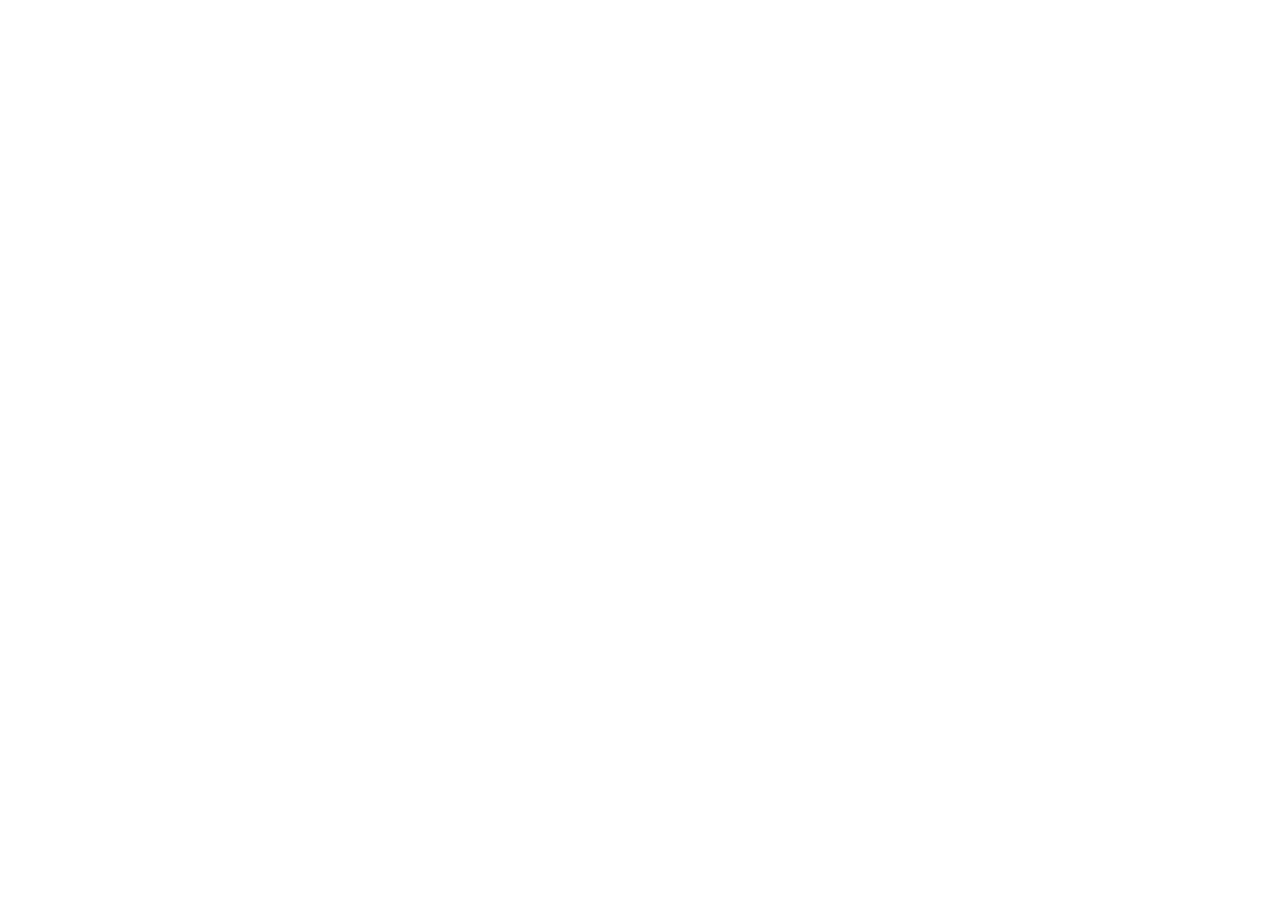
==== commit 92e47328: "Fix for the issues" ====
--- a/index.html
+++ b/index.html
@@ -358,5 +358,5 @@
 @keyframes r-1pzkwqh{0%{transform:translateY(100%);}100%{transform:translateY(0%);}}
 @keyframes r-imtty0{0%{opacity:0;}100%{opacity:1;}}
 @keyframes r-q67da2{0%{transform:translateX(-100%);}100%{transform:translateX(400%);}}
-@keyframes r-t2lo5v{0%{opacity:1;}100%{opacity:0;}}</style><script type="module">globalThis.__EXPO_ROUTER_HYDRATE__=true;</script><link rel="preload" href="/_expo/static/css/web-b1232c21fd557f31f20f44d4da568178.css" as="style"><link rel="stylesheet" href="/_expo/static/css/web-b1232c21fd557f31f20f44d4da568178.css"><link rel="icon" href="/favicon.ico" /></head><body><div id="root"><div class="css-g5y9jx r-13awgt0"><!--$--><!--/$--></div></div><script src="/_expo/static/js/web/entry-64e0bfd294d96a98df872518538afcd3.js" defer></script>
+@keyframes r-t2lo5v{0%{opacity:1;}100%{opacity:0;}}</style><script type="module">globalThis.__EXPO_ROUTER_HYDRATE__=true;</script><link rel="preload" href="/companysite/_expo/static/css/web-b1232c21fd557f31f20f44d4da568178.css" as="style"><link rel="stylesheet" href="/companysite/_expo/static/css/web-b1232c21fd557f31f20f44d4da568178.css"><link rel="icon" href="/companysite/favicon.ico" /></head><body><div id="root"><div class="css-g5y9jx r-13awgt0"><!--$--><!--/$--></div></div><script src="/companysite/_expo/static/js/web/entry-4e3a228d791f570cd2c07a2b9fb9776f.js" defer></script>
 </body></html>
